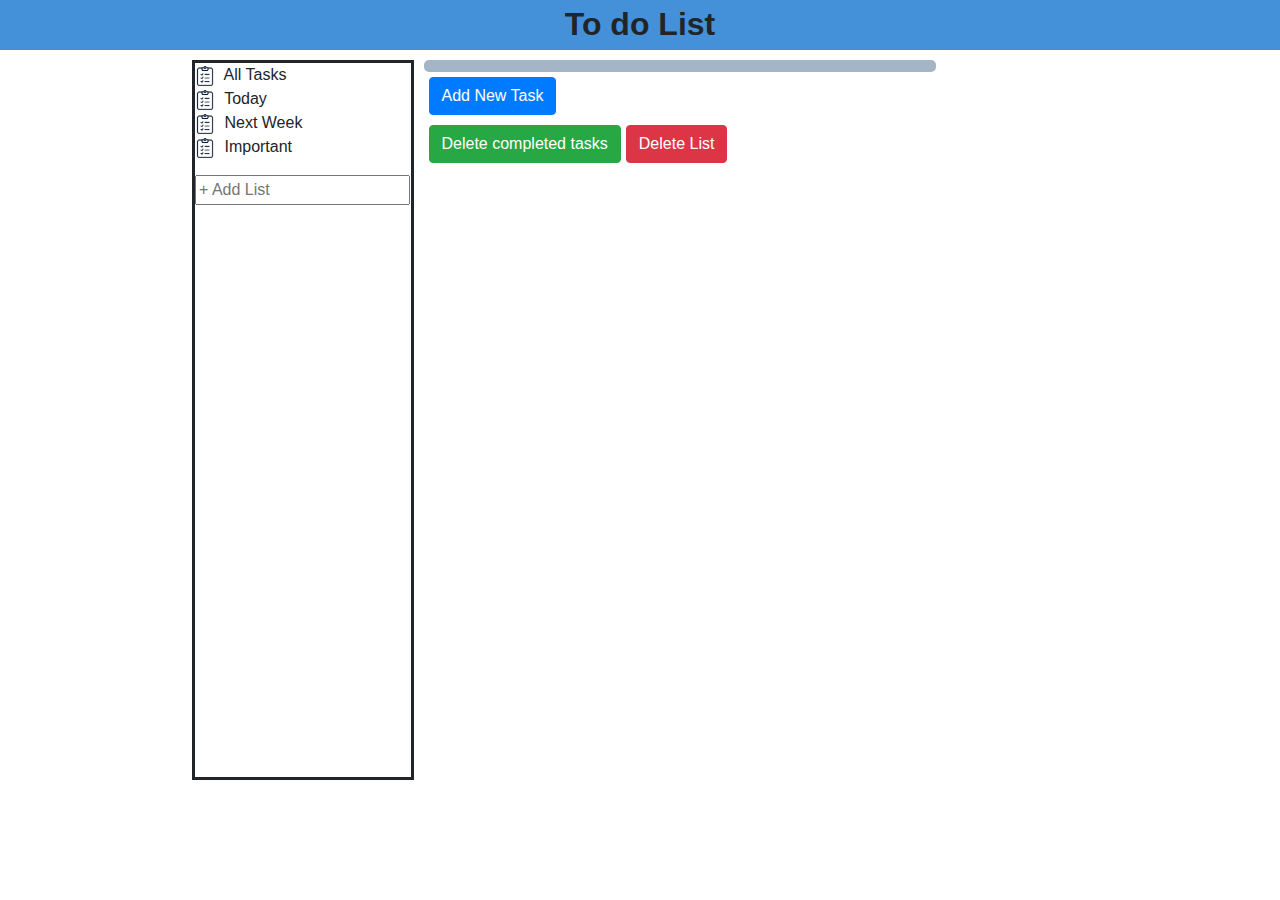
==== index.html @ a068fc3e "first commit" ====
<!DOCTYPE html>
<html lang="en">
<head>
    <meta charset="UTF-8">
    <meta name="viewport" content="width=device-width, initial-scale=1.0, shrink-to-fit=no">
    <link rel="stylesheet" href="style.css">
    <link rel="stylesheet" href="https://stackpath.bootstrapcdn.com/bootstrap/4.4.1/css/bootstrap.min.css" integrity="sha384-Vkoo8x4CGsO3+Hhxv8T/Q5PaXtkKtu6ug5TOeNV6gBiFeWPGFN9MuhOf23Q9Ifjh" crossorigin="anonymous">

    <title>To Do List</title>
</head>
<body>
    <header>To do List</header>
    <div class="cont">
        <div class="sidebar">
            <ul class="filters">
                <li class="filter allTasks">
                    <img src="icon-todo.png" alt="" class="icons">
                    <span class="list-name">All Tasks</span>
                    <span class="tasks-count"></span>
                </li>
                <li class="filter today">
                    <img src="icon-todo.png" alt="" class="icons">
                    <span class="list-name">Today</span>
                    <span class="tasks-count"></span>   
                </li>
                <li class="filter next-week">
                    <img src="icon-todo.png" alt="" class="icons">
                    <span class="list-name">Next Week</span>
                    <span class="tasks-count"></span>
                </li>
                <li class="filter important">
                    <img src="icon-todo.png" alt="" class="icons">
                    <span class="list-name">Important</span>
                    <span class="tasks-count"></span>
                </li>
            </ul>
            <ul class="lists"></ul>
            <form id="add-list-form">
                <input id="add-list-input" type="text" placeholder="+ Add List">
                <input class="hide" type="submit" value="Add">
            </form>    

        </div>
        <div id="tasks-view">
            <div class="todo-header">
                <div id="todo-title"></div>
                <div id="todo-counter"></div>
            </div>
            <div class="todo-body">
                <div id="todo-tasks" class="tasks"></div>
                <div class="new-task">
                    <input id="add-new-task-button" class="btn btn-primary" type="button" data-toggle="modal" data-target="#addModal" value="Add New Task">
                </div>
                <div class="deleters">
                    <button id="delete-task-button" class="btn btn-success">Delete completed tasks</button>
                    <button id="delete-list-button" class="btn btn-danger">Delete List</button>
                </div>
            </div> 
        </div>
    </div>

    <div class="modal fade" id="addModal" data-backdrop="false" data-keyboard="false">
        <div class="modal-dialog">
            <div class="modal-content">
                <div class="modal-header">
                    <h3 class="modal-title">Add New List</h3>
                </div>
                <div class="modal-body">
                    <form id="add-tasks">
                        <input class="modal-inputs" type="text" placeholder="Title" id="new-task-title">
                        <textarea class="modal-inputs" placeholder="Description..." id="new-task-description"></textarea>
                        <input type="date" id="date-picker" class="modal-inputs">
                    </form> 
                </div>
                <div class="modal-footer">
                    <input form="add-tasks" id="add-task-button" class="btn btn-primary" type="submit" value="Add Task">
                    <button class="btn btn-secondary" data-dismiss="modal">Cancel</button>
                </div>

            </div>
        </div>
    </div>

    <template id="task-template">
        <div class="task">
            <div class="task-header">
                <div class="checkbox-and-title">
                    <input class="check" type="checkbox">
                    <label class="task-title"></label>
                </div>
                <div>
                    <span class="edit-task">Edit</span>
                    <span id="close-x">&times;</span>
                </div>
            </div>
            <div class="task-description"></div>
        </div>
    </template>

    <script src="https://code.jquery.com/jquery-3.4.1.slim.min.js" integrity="sha384-J6qa4849blE2+poT4WnyKhv5vZF5SrPo0iEjwBvKU7imGFAV0wwj1yYfoRSJoZ+n" crossorigin="anonymous"></script>
    <script src="https://cdn.jsdelivr.net/npm/popper.js@1.16.0/dist/umd/popper.min.js" integrity="sha384-Q6E9RHvbIyZFJoft+2mJbHaEWldlvI9IOYy5n3zV9zzTtmI3UksdQRVvoxMfooAo" crossorigin="anonymous"></script>
    <script src="https://stackpath.bootstrapcdn.com/bootstrap/4.4.1/js/bootstrap.min.js" integrity="sha384-wfSDF2E50Y2D1uUdj0O3uMBJnjuUD4Ih7YwaYd1iqfktj0Uod8GCExl3Og8ifwB6" crossorigin="anonymous"></script>
    <script src="main.js"></script>
</body>
</html>
---- style.css ----
* {
    box-sizing: border-box;
}

html, body {
    margin: 0;
    padding: 0;
}

.hide {
    display: none !important;
}

header {
    text-align: center;
    height: 50px;
    font-weight: bolder;
    font-size: xx-large;
    background-color: rgb(68, 145, 218);
}

.cont  {
    display: grid;
    width: 70vw;
    gap: 10px;
    margin: 10px;
    grid-template-columns: 1fr 3fr;
    grid-template-rows: 80vh;
    margin-left: 15vw;
}

.filters {
    padding: 0;
}

.icons {
    height: 20px;
    width: auto;
    padding-right: 5px;
}

.filters li {
    list-style: none;
}

.list-name:hover {
    cursor: pointer;
}

.list {
    display: flex;
    align-items: center;
}

.list:hover {
    cursor: pointer;
}

.tasks-view {
    border: solid;
}

.sidebar {
    border: solid;
}

#add-list-form {
    display: flex;
}

.selected {
    font-weight: bolder;
    color: red;
}

.todo-header {
    display: flex;
    background-color:rgb(163, 181, 199);
    justify-content: space-between;
    border-radius: 5px;
    padding: 6px;
}

#tasks-view {
    max-width: 40vw;
}

#todo-counter {
    font-size: small;
    align-self: center;
}

#todo-title {
    font-size: x-large;
}

.task {
    display: flex;
    flex-wrap: wrap;
    border-radius: 5%;
    padding: 10px;
}

.task-description {
    width: 100%;
}

input[type=checkbox]:checked + label.task-title{
    text-decoration: line-through;
    opacity: 0.5;
  }

input {outline: none;}

.task-title {
    margin: 2px 0 4px 6px;
}

.task-header {
    width: 100%;
    border-bottom: solid black;
    border-width: thin;
    display: flex;
    align-items: center;
    justify-content: space-between;
}

.checkbox-and-title {
    display: flex;
}

.new-task {
    display: flex;
    justify-content: flex-start;
    margin: 5px;
}

.deleters {
    display: flex;
    justify-content: flex-start;
    margin: 5px;
    flex-wrap: wrap;
}

.deleters button {
    margin: 5px 5px 5px 0;
}


.modal-inputs {
    border-radius: 4px;
    margin: 6px;
    border: lightgray inset thin;
}

#add-tasks {
    display: flex;
    flex-direction: column;
}

#new-task-description {
    resize: none;
}

#close-x {
    font-size: large;
    margin-left: 10px;
}

#close-x:hover, .edit-task:hover {
    cursor: pointer;
}

.edit-task {
    color: green;
}
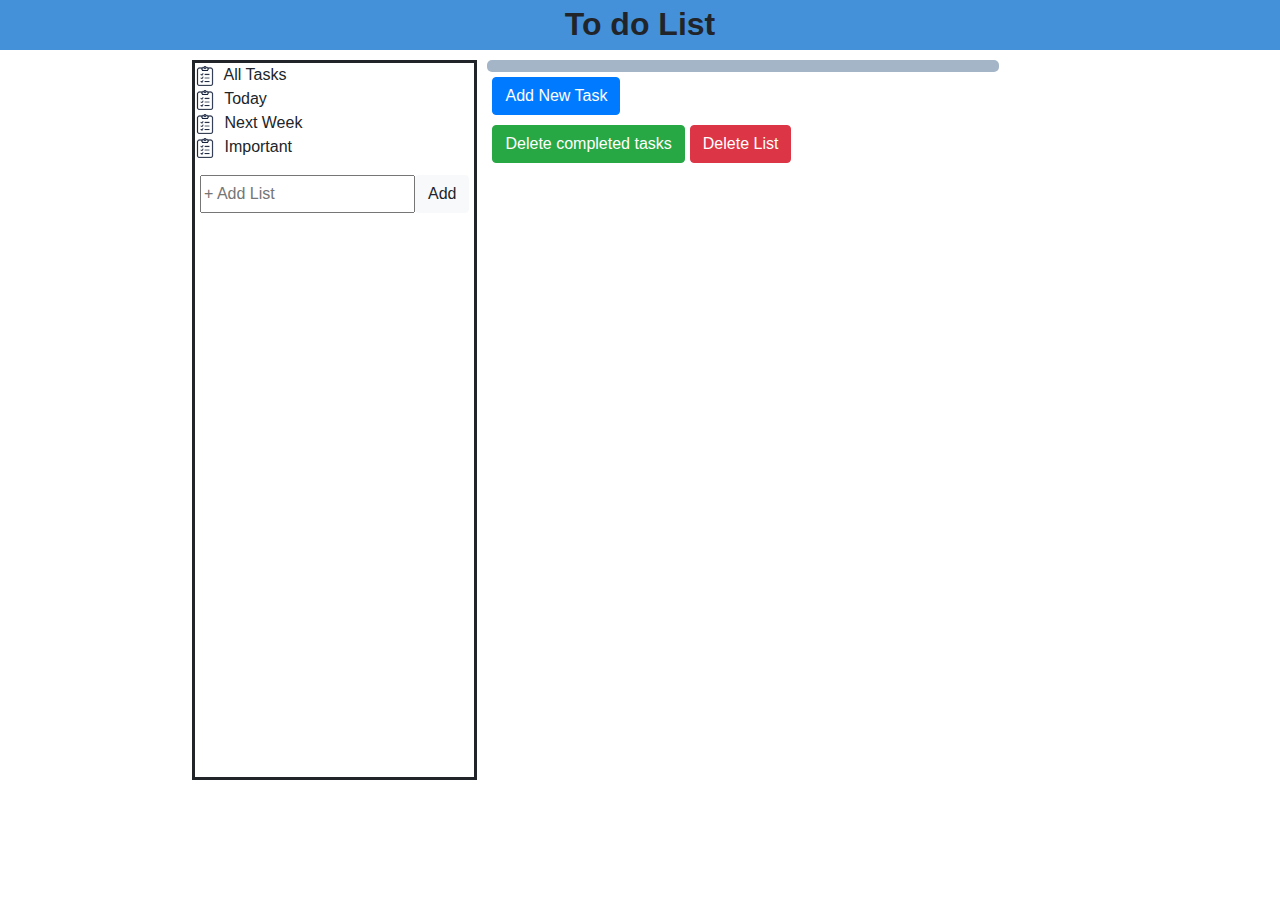
==== commit cb651f3c: "edit and delete button + minor changes" ====
--- a/index.html
+++ b/index.html
@@ -37,7 +37,7 @@
             <ul class="lists"></ul>
             <form id="add-list-form">
                 <input id="add-list-input" type="text" placeholder="+ Add List">
-                <input class="hide" type="submit" value="Add">
+                <input class="btn btn-light add-list-button" type="submit" value="Add">
             </form>    
 
         </div>
@@ -63,7 +63,7 @@
         <div class="modal-dialog">
             <div class="modal-content">
                 <div class="modal-header">
-                    <h3 class="modal-title">Add New List</h3>
+                    <h3 class="modal-title">Add New Task</h3>
                 </div>
                 <div class="modal-body">
                     <form id="add-tasks">
@@ -81,6 +81,28 @@
         </div>
     </div>
 
+    <div class="modal fade" id="editModal" data-backdrop="false" data-keyboard="false">
+        <div class="modal-dialog">
+            <div class="modal-content">
+                <div class="modal-header">
+                    <h3 class="modal-title">Edit Task</h3>
+                </div>
+                <div class="modal-body">
+                    <form id="edit-tasks">
+                        <input class="modal-inputs" type="text" placeholder="Title" id="edit-task-title">
+                        <textarea class="modal-inputs" placeholder="Description..." id="edit-task-description"></textarea>
+                        <input type="date" id="edit-date-picker" class="modal-inputs">
+                    </form> 
+                </div>
+                <div class="modal-footer">
+                    <input id="edit-task-button" data-dismiss="modal" class="btn btn-primary" type="submit" value="Edit Task">
+                    <button class="btn btn-secondary" data-dismiss="modal">Cancel</button>
+                </div>
+
+            </div>
+        </div>
+    </div>
+
     <template id="task-template">
         <div class="task">
             <div class="task-header">
@@ -88,9 +110,10 @@
                     <input class="check" type="checkbox">
                     <label class="task-title"></label>
                 </div>
-                <div>
-                    <span class="edit-task">Edit</span>
-                    <span id="close-x">&times;</span>
+                <div class="date-edit-delete">
+                    <div class="due-date"></div>
+                    <span data-toggle="modal" data-target="#editModal" class="edit-task">Edit</span>
+                    <span title="Delete" id="close-x">&times;</span>
                 </div>
             </div>
             <div class="task-description"></div>
--- a/style.css
+++ b/style.css
@@ -52,6 +52,10 @@
     align-items: center;
 }
 
+.list span {
+    margin: 0 5px;
+}
+
 .list:hover {
     cursor: pointer;
 }
@@ -66,6 +70,7 @@
 
 #add-list-form {
     display: flex;
+    margin: 0 5px;
 }
 
 .selected {
@@ -108,12 +113,19 @@
 input[type=checkbox]:checked + label.task-title{
     text-decoration: line-through;
     opacity: 0.5;
-  }
+}
+
+.scratched {
+    text-decoration: line-through;
+    opacity: 0.5;
+}
 
 input {outline: none;}
 
 .task-title {
     margin: 2px 0 4px 6px;
+    font-size: large;
+    font-weight: bold;
 }
 
 .task-header {
@@ -158,13 +170,21 @@
     flex-direction: column;
 }
 
+#edit-tasks {
+    display: flex;
+    flex-direction: column;
+}
+
 #new-task-description {
     resize: none;
 }
 
+#edit-task-description {
+    resize: none;
+}
+
 #close-x {
     font-size: large;
-    margin-left: 10px;
 }
 
 #close-x:hover, .edit-task:hover {
@@ -173,4 +193,9 @@
 
 .edit-task {
     color: green;
+    padding: 0 15px 0 15px;
+}
+
+.date-edit-delete {
+    display: flex;
 }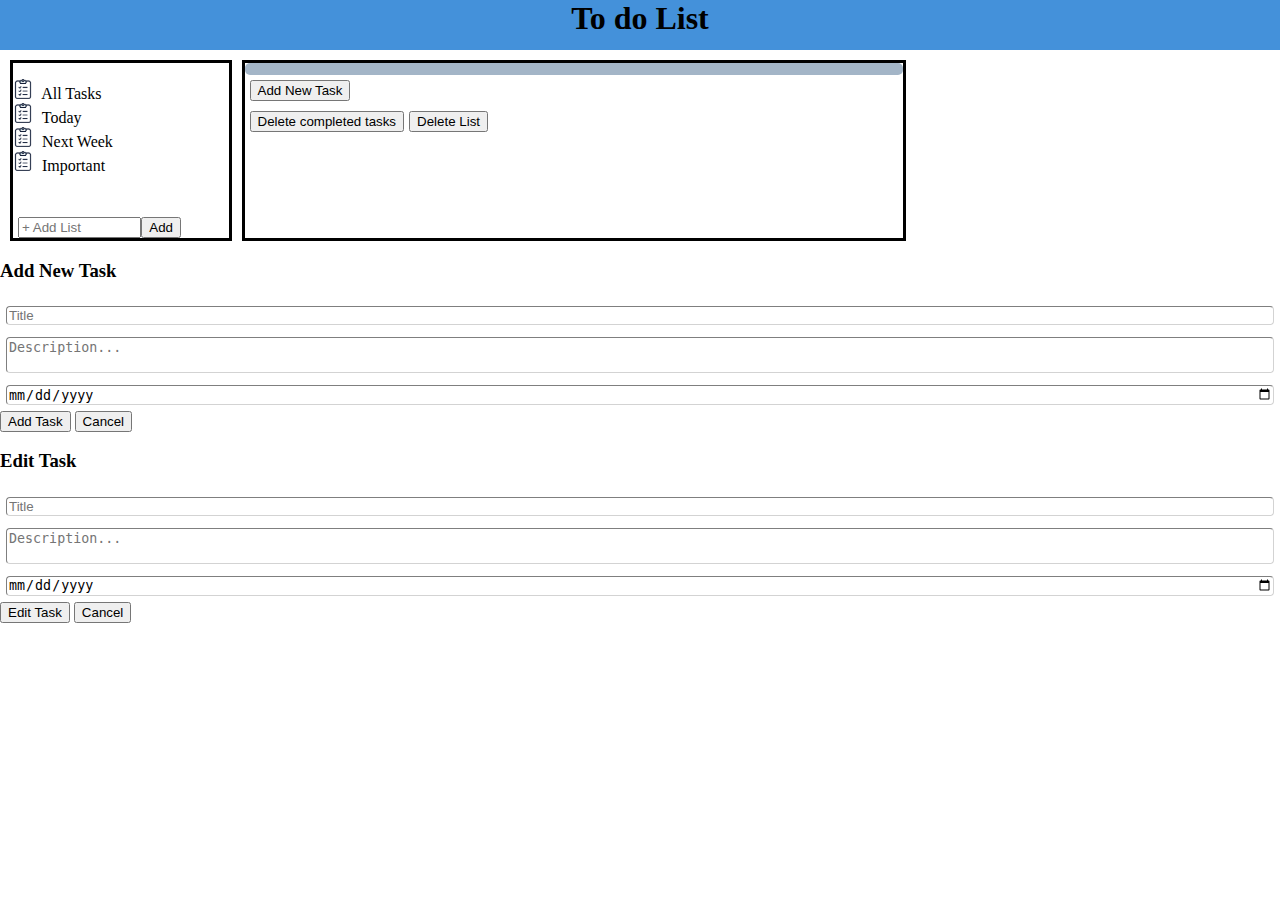
==== commit 54b12db1: "filtro all tasks ta editando legal. tambem mostra qual o nome da lista de cada task." ====
--- a/index.html
+++ b/index.html
@@ -2,9 +2,9 @@
 <html lang="en">
 <head>
     <meta charset="UTF-8">
-    <meta name="viewport" content="width=device-width, initial-scale=1.0, shrink-to-fit=no">
+    <meta name="viewport" content="width=device-width, initial-scale=1, shrink-to-fit=no">
     <link rel="stylesheet" href="style.css">
-    <link rel="stylesheet" href="https://stackpath.bootstrapcdn.com/bootstrap/4.4.1/css/bootstrap.min.css" integrity="sha384-Vkoo8x4CGsO3+Hhxv8T/Q5PaXtkKtu6ug5TOeNV6gBiFeWPGFN9MuhOf23Q9Ifjh" crossorigin="anonymous">
+    <link rel="stylesheet" href="https://stackpath.bootstrapcdn.com/bootstrap/4.5.0/css/bootstrap.min.css" integrity="sha384-9aIt2nRpC12Uk9gS9baDl411NQApFmC26EwAOH8WgZl5MYYxFfc+NcPb1dKGj7Sk" crossorigin="anonymous">
 
     <title>To Do List</title>
 </head>
@@ -13,7 +13,7 @@
     <div class="cont">
         <div class="sidebar">
             <ul class="filters">
-                <li class="filter allTasks">
+                <li id="all-tasks" class="filter allTasks">
                     <img src="icon-todo.png" alt="" class="icons">
                     <span class="list-name">All Tasks</span>
                     <span class="tasks-count"></span>
@@ -49,10 +49,10 @@
             <div class="todo-body">
                 <div id="todo-tasks" class="tasks"></div>
                 <div class="new-task">
-                    <input id="add-new-task-button" class="btn btn-primary" type="button" data-toggle="modal" data-target="#addModal" value="Add New Task">
+                    <input id="add-new-task-button" class="btn btn-primary hide" type="button" data-toggle="modal" data-target="#addModal" value="Add New Task">
                 </div>
-                <div class="deleters">
-                    <button id="delete-task-button" class="btn btn-success">Delete completed tasks</button>
+                <div class="deleters hide">
+                    <button id="delete-complete-task-button" class="btn btn-success">Delete completed tasks</button>
                     <button id="delete-list-button" class="btn btn-danger">Delete List</button>
                 </div>
             </div> 
@@ -73,7 +73,7 @@
                     </form> 
                 </div>
                 <div class="modal-footer">
-                    <input form="add-tasks" id="add-task-button" class="btn btn-primary" type="submit" value="Add Task">
+                    <button id="add-task-button" class="btn btn-primary disabled">Add Task</button>
                     <button class="btn btn-secondary" data-dismiss="modal">Cancel</button>
                 </div>
 
@@ -109,6 +109,7 @@
                 <div class="checkbox-and-title">
                     <input class="check" type="checkbox">
                     <label class="task-title"></label>
+                    <div class="list-title"></div>
                 </div>
                 <div class="date-edit-delete">
                     <div class="due-date"></div>
@@ -120,9 +121,9 @@
         </div>
     </template>
 
-    <script src="https://code.jquery.com/jquery-3.4.1.slim.min.js" integrity="sha384-J6qa4849blE2+poT4WnyKhv5vZF5SrPo0iEjwBvKU7imGFAV0wwj1yYfoRSJoZ+n" crossorigin="anonymous"></script>
+    <script src="https://code.jquery.com/jquery-3.5.1.slim.min.js" integrity="sha384-DfXdz2htPH0lsSSs5nCTpuj/zy4C+OGpamoFVy38MVBnE+IbbVYUew+OrCXaRkfj" crossorigin="anonymous"></script>
     <script src="https://cdn.jsdelivr.net/npm/popper.js@1.16.0/dist/umd/popper.min.js" integrity="sha384-Q6E9RHvbIyZFJoft+2mJbHaEWldlvI9IOYy5n3zV9zzTtmI3UksdQRVvoxMfooAo" crossorigin="anonymous"></script>
-    <script src="https://stackpath.bootstrapcdn.com/bootstrap/4.4.1/js/bootstrap.min.js" integrity="sha384-wfSDF2E50Y2D1uUdj0O3uMBJnjuUD4Ih7YwaYd1iqfktj0Uod8GCExl3Og8ifwB6" crossorigin="anonymous"></script>
+    <script src="https://stackpath.bootstrapcdn.com/bootstrap/4.5.0/js/bootstrap.min.js" integrity="sha384-OgVRvuATP1z7JjHLkuOU7Xw704+h835Lr+6QL9UvYjZE3Ipu6Tp75j7Bh/kR0JKI" crossorigin="anonymous"></script>
     <script src="main.js"></script>
 </body>
 </html>--- a/style.css
+++ b/style.css
@@ -25,8 +25,7 @@
     gap: 10px;
     margin: 10px;
     grid-template-columns: 1fr 3fr;
-    grid-template-rows: 80vh;
-    margin-left: 15vw;
+    grid-template-rows: 1fr;
 }
 
 .filters {
@@ -43,6 +42,10 @@
     list-style: none;
 }
 
+.lists {
+    padding: 5px;
+}
+
 .list-name:hover {
     cursor: pointer;
 }
@@ -52,6 +55,12 @@
     align-items: center;
 }
 
+.list-title {
+    margin: 0 0 0 10px;
+    font-size: small;
+    font-style: italic;
+}
+
 .list span {
     margin: 0 5px;
 }
@@ -66,6 +75,7 @@
 
 .sidebar {
     border: solid;
+    min-width: 150px;
 }
 
 #add-list-form {
@@ -73,8 +83,16 @@
     margin: 0 5px;
 }
 
-.selected {
+#add-list-input {
+    width: 60%;
+}
+
+.list.selected {
     font-weight: bolder;
+    color: red;
+}
+
+.filter.selected {
     color: red;
 }
 
@@ -86,10 +104,6 @@
     padding: 6px;
 }
 
-#tasks-view {
-    max-width: 40vw;
-}
-
 #todo-counter {
     font-size: small;
     align-self: center;
@@ -110,6 +124,10 @@
     width: 100%;
 }
 
+#tasks-view {
+    border: solid black;
+}
+
 input[type=checkbox]:checked + label.task-title{
     text-decoration: line-through;
     opacity: 0.5;
@@ -122,8 +140,14 @@
 
 input {outline: none;}
 
+#edit-tasks input:focus, #edit-tasks textarea:focus, #add-tasks input:focus, #add-tasks textarea:focus {
+    outline: lightskyblue solid 1px;
+    box-shadow: 0 1px 4px;
+}
+
 .task-title {
-    margin: 2px 0 4px 6px;
+    padding: 2px 0 4px 6px;
+    margin: 0;
     font-size: large;
     font-weight: bold;
 }
@@ -139,12 +163,17 @@
 
 .checkbox-and-title {
     display: flex;
+    align-items: center;
 }
 
 .new-task {
     display: flex;
     justify-content: flex-start;
     margin: 5px;
+}
+
+.btn.disabled:hover {
+    cursor: not-allowed;
 }
 
 .deleters {
@@ -198,4 +227,5 @@
 
 .date-edit-delete {
     display: flex;
+    margin-left: 4px;
 }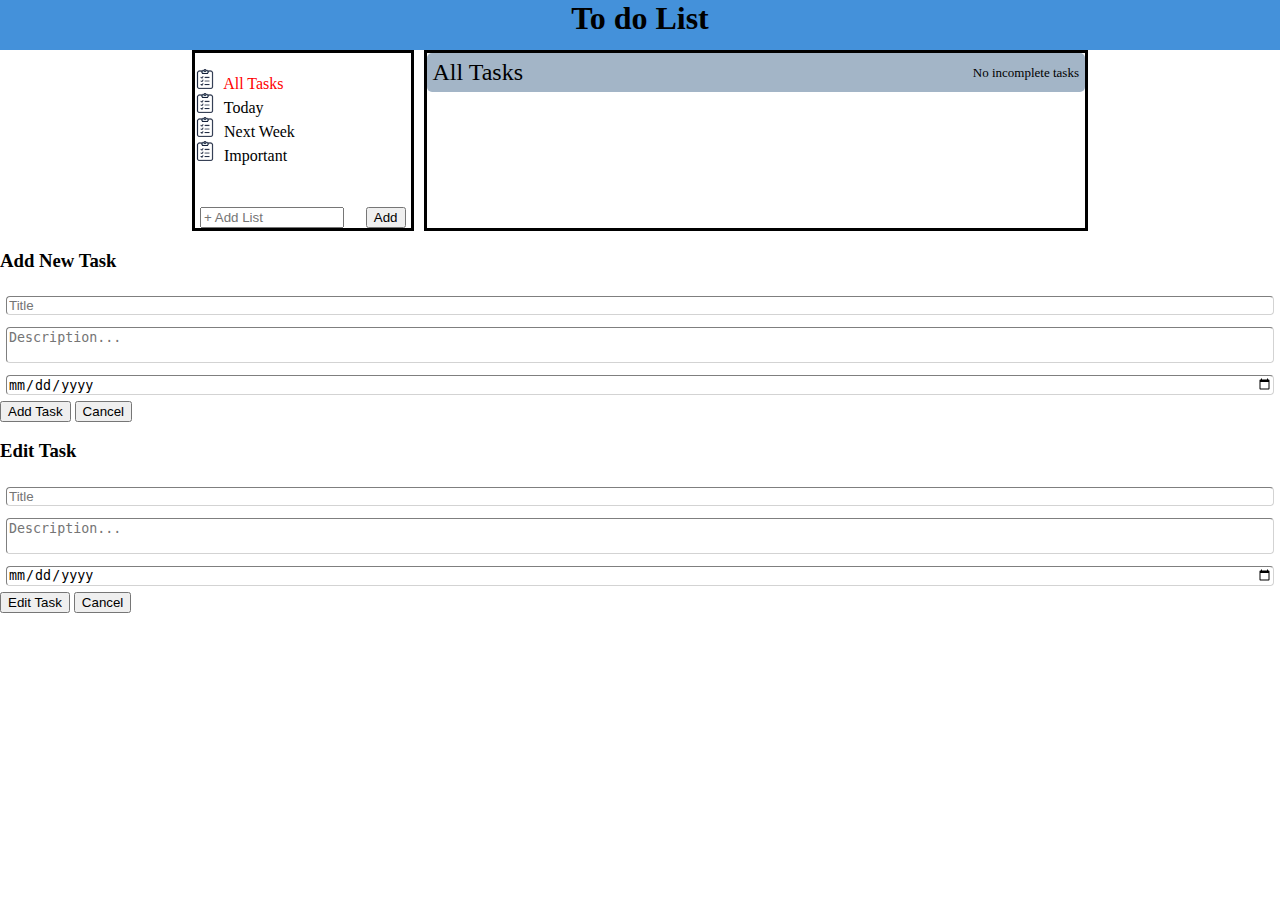
==== commit 30eb1215: "today's filter working, outras coisas melhoraram" ====
--- a/index.html
+++ b/index.html
@@ -13,12 +13,12 @@
     <div class="cont">
         <div class="sidebar">
             <ul class="filters">
-                <li id="all-tasks" class="filter allTasks">
+                <li id="all-tasks" data-id="1" class="filter allTasks">
                     <img src="icon-todo.png" alt="" class="icons">
                     <span class="list-name">All Tasks</span>
                     <span class="tasks-count"></span>
                 </li>
-                <li class="filter today">
+                <li id="today" data-id="2" class="filter">
                     <img src="icon-todo.png" alt="" class="icons">
                     <span class="list-name">Today</span>
                     <span class="tasks-count"></span>   
@@ -37,7 +37,7 @@
             <ul class="lists"></ul>
             <form id="add-list-form">
                 <input id="add-list-input" type="text" placeholder="+ Add List">
-                <input class="btn btn-light add-list-button" type="submit" value="Add">
+                <input class="btn p-1 btn-light add-list-button" type="submit" value="Add">
             </form>    
 
         </div>
--- a/style.css
+++ b/style.css
@@ -23,7 +23,7 @@
     display: grid;
     width: 70vw;
     gap: 10px;
-    margin: 10px;
+    margin: 0 auto;
     grid-template-columns: 1fr 3fr;
     grid-template-rows: 1fr;
 }
@@ -81,10 +81,11 @@
 #add-list-form {
     display: flex;
     margin: 0 5px;
+    justify-content: space-between;
 }
 
 #add-list-input {
-    width: 60%;
+    width: 70%;
 }
 
 .list.selected {
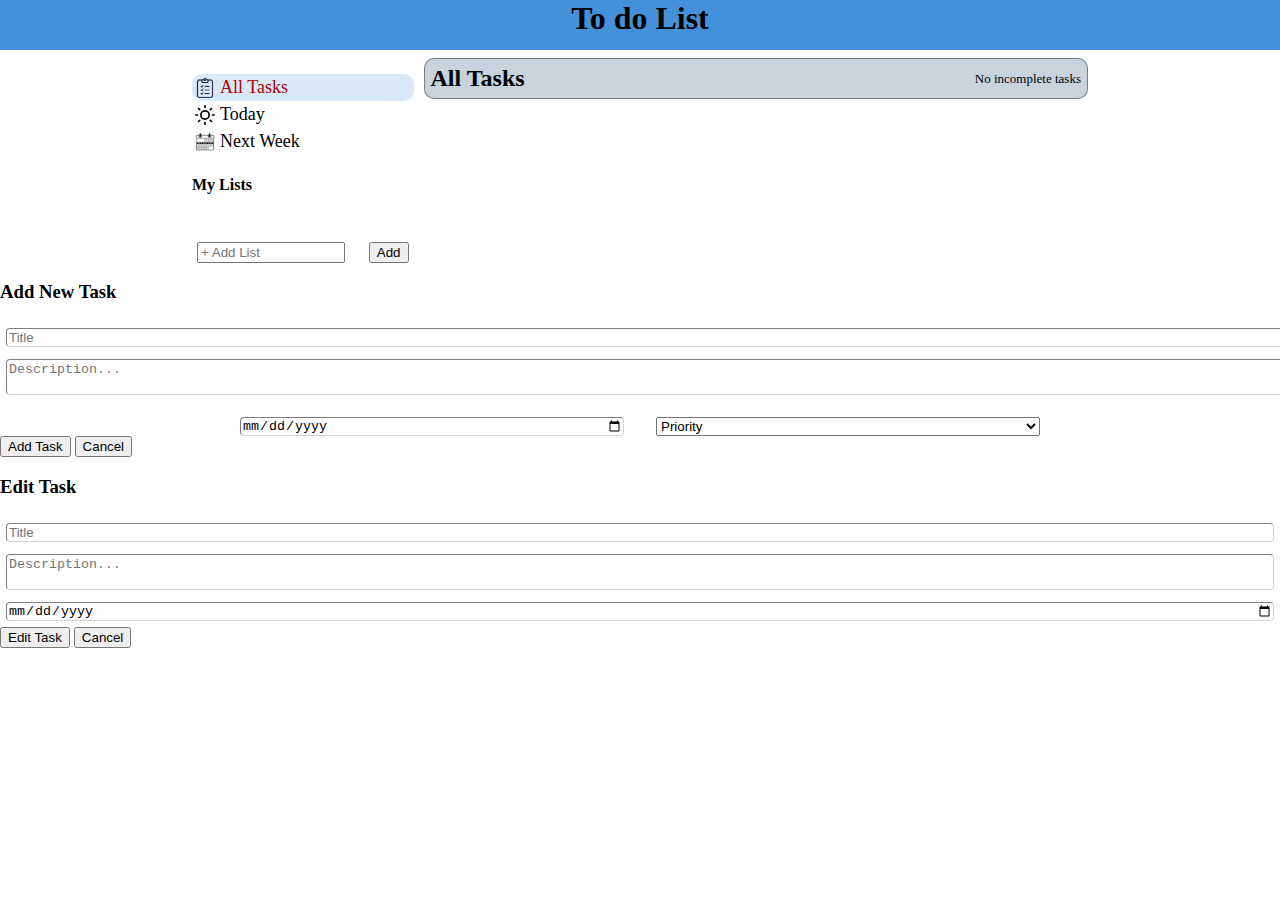
==== commit c2ffb977: "todos os filtros funcionando, adicionei um pouco de css, ta medio decente" ====
--- a/index.html
+++ b/index.html
@@ -16,24 +16,17 @@
                 <li id="all-tasks" data-id="1" class="filter allTasks">
                     <img src="icon-todo.png" alt="" class="icons">
                     <span class="list-name">All Tasks</span>
-                    <span class="tasks-count"></span>
                 </li>
-                <li id="today" data-id="2" class="filter">
-                    <img src="icon-todo.png" alt="" class="icons">
+                <li id="today" data-id="2" class="filter today">
+                    <img src="sun.svg" alt="" class="icons">
                     <span class="list-name">Today</span>
-                    <span class="tasks-count"></span>   
                 </li>
-                <li class="filter next-week">
-                    <img src="icon-todo.png" alt="" class="icons">
+                <li data-id="3" class="filter next-week">
+                    <img src="week.png" alt="" class="icons">
                     <span class="list-name">Next Week</span>
-                    <span class="tasks-count"></span>
-                </li>
-                <li class="filter important">
-                    <img src="icon-todo.png" alt="" class="icons">
-                    <span class="list-name">Important</span>
-                    <span class="tasks-count"></span>
                 </li>
             </ul>
+            <h4>My Lists</h4>
             <ul class="lists"></ul>
             <form id="add-list-form">
                 <input id="add-list-input" type="text" placeholder="+ Add List">
@@ -70,6 +63,12 @@
                         <input class="modal-inputs" type="text" placeholder="Title" id="new-task-title">
                         <textarea class="modal-inputs" placeholder="Description..." id="new-task-description"></textarea>
                         <input type="date" id="date-picker" class="modal-inputs">
+                        <select class="form-control form-control-sm" name="priority" id="priority">
+                            <option value="none" selected disabled hidden>Priority</option>
+                            <option value="Low" >Low</option>
+                            <option value="Medium">Medium</option>
+                            <option value="High">High</option>
+                        </select>
                     </form> 
                 </div>
                 <div class="modal-footer">
--- a/style.css
+++ b/style.css
@@ -17,6 +17,7 @@
     font-weight: bolder;
     font-size: xx-large;
     background-color: rgb(68, 145, 218);
+    margin-bottom: .5rem;
 }
 
 .cont  {
@@ -46,6 +47,10 @@
     padding: 5px;
 }
 
+.list-name {
+    font-size: large;
+}
+
 .list-name:hover {
     cursor: pointer;
 }
@@ -53,6 +58,8 @@
 .list {
     display: flex;
     align-items: center;
+    padding: 2px 9px;
+    justify-content: space-evenly;
 }
 
 .list-title {
@@ -69,12 +76,7 @@
     cursor: pointer;
 }
 
-.tasks-view {
-    border: solid;
-}
-
 .sidebar {
-    border: solid;
     min-width: 150px;
 }
 
@@ -89,20 +91,42 @@
 }
 
 .list.selected {
+    color: rgb(172, 0, 0);
+    background-color: rgba(0, 122, 41, 0.3);
+    border-radius: 10px;
     font-weight: bolder;
-    color: red;
 }
 
 .filter.selected {
-    color: red;
+    color: rgb(172, 0, 0);
+    border-radius: 10px;
+}
+
+.filter.selected.allTasks {
+    background-color: rgb(68, 145, 218,.2);
+}
+
+.filter.selected.today {
+    background-color: rgba(255, 217, 0, 0.3);
+}
+
+.filter.selected.next-week {
+    background-color: rgba(36, 119, 54, 0.2);
+}
+
+.filter {
+    display: flex;
+    align-items: center;
+    padding: 3px;
 }
 
 .todo-header {
     display: flex;
-    background-color:rgb(163, 181, 199);
+    background-color:rgb(163, 181, 199, 0.6);
     justify-content: space-between;
-    border-radius: 5px;
+    border-radius: 10px;
     padding: 6px;
+    border: rgba(0,0,0,0.4) solid 1px;
 }
 
 #todo-counter {
@@ -112,21 +136,22 @@
 
 #todo-title {
     font-size: x-large;
+    font-weight: bolder;
 }
 
 .task {
     display: flex;
     flex-wrap: wrap;
-    border-radius: 5%;
+    border-radius: 10px;
     padding: 10px;
-}
+    margin: .3rem 0;
+    border: rgba(0,0,0,0.4) solid 1px;
+}
+
+
 
 .task-description {
     width: 100%;
-}
-
-#tasks-view {
-    border: solid black;
 }
 
 input[type=checkbox]:checked + label.task-title{
@@ -170,7 +195,7 @@
 .new-task {
     display: flex;
     justify-content: flex-start;
-    margin: 5px;
+    margin: 5px 0 0 0;
 }
 
 .btn.disabled:hover {
@@ -180,7 +205,7 @@
 .deleters {
     display: flex;
     justify-content: flex-start;
-    margin: 5px;
+    margin: 0;
     flex-wrap: wrap;
 }
 
@@ -197,16 +222,21 @@
 
 #add-tasks {
     display: flex;
+    flex-wrap: wrap;
+}
+
+#edit-tasks {
+    display: flex;
     flex-direction: column;
 }
 
-#edit-tasks {
-    display: flex;
-    flex-direction: column;
+#new-task-title {
+    flex: 0 0 100%;
 }
 
 #new-task-description {
     resize: none;
+    flex: 0 0 100%;
 }
 
 #edit-task-description {
@@ -229,4 +259,30 @@
 .date-edit-delete {
     display: flex;
     margin-left: 4px;
+}
+
+#date-picker {
+    flex: 0 0 30%;
+    margin: 1rem 1rem 0 auto;
+}
+
+#priority {
+    flex: 0 0 30%;
+    margin: 1rem auto 0 1rem;
+}
+
+.task.low {
+    background-color: rgb(10, 228, 10, 0.3);
+}
+
+.task.medium {
+    background-color: rgba(252, 255, 67, 0.452); 
+}
+
+.task.high {
+    background-color: rgba(255, 0, 0, 0.2);
+}
+
+.task.expired {
+    background-color: rgba(255, 0, 0, 0.7);
 }